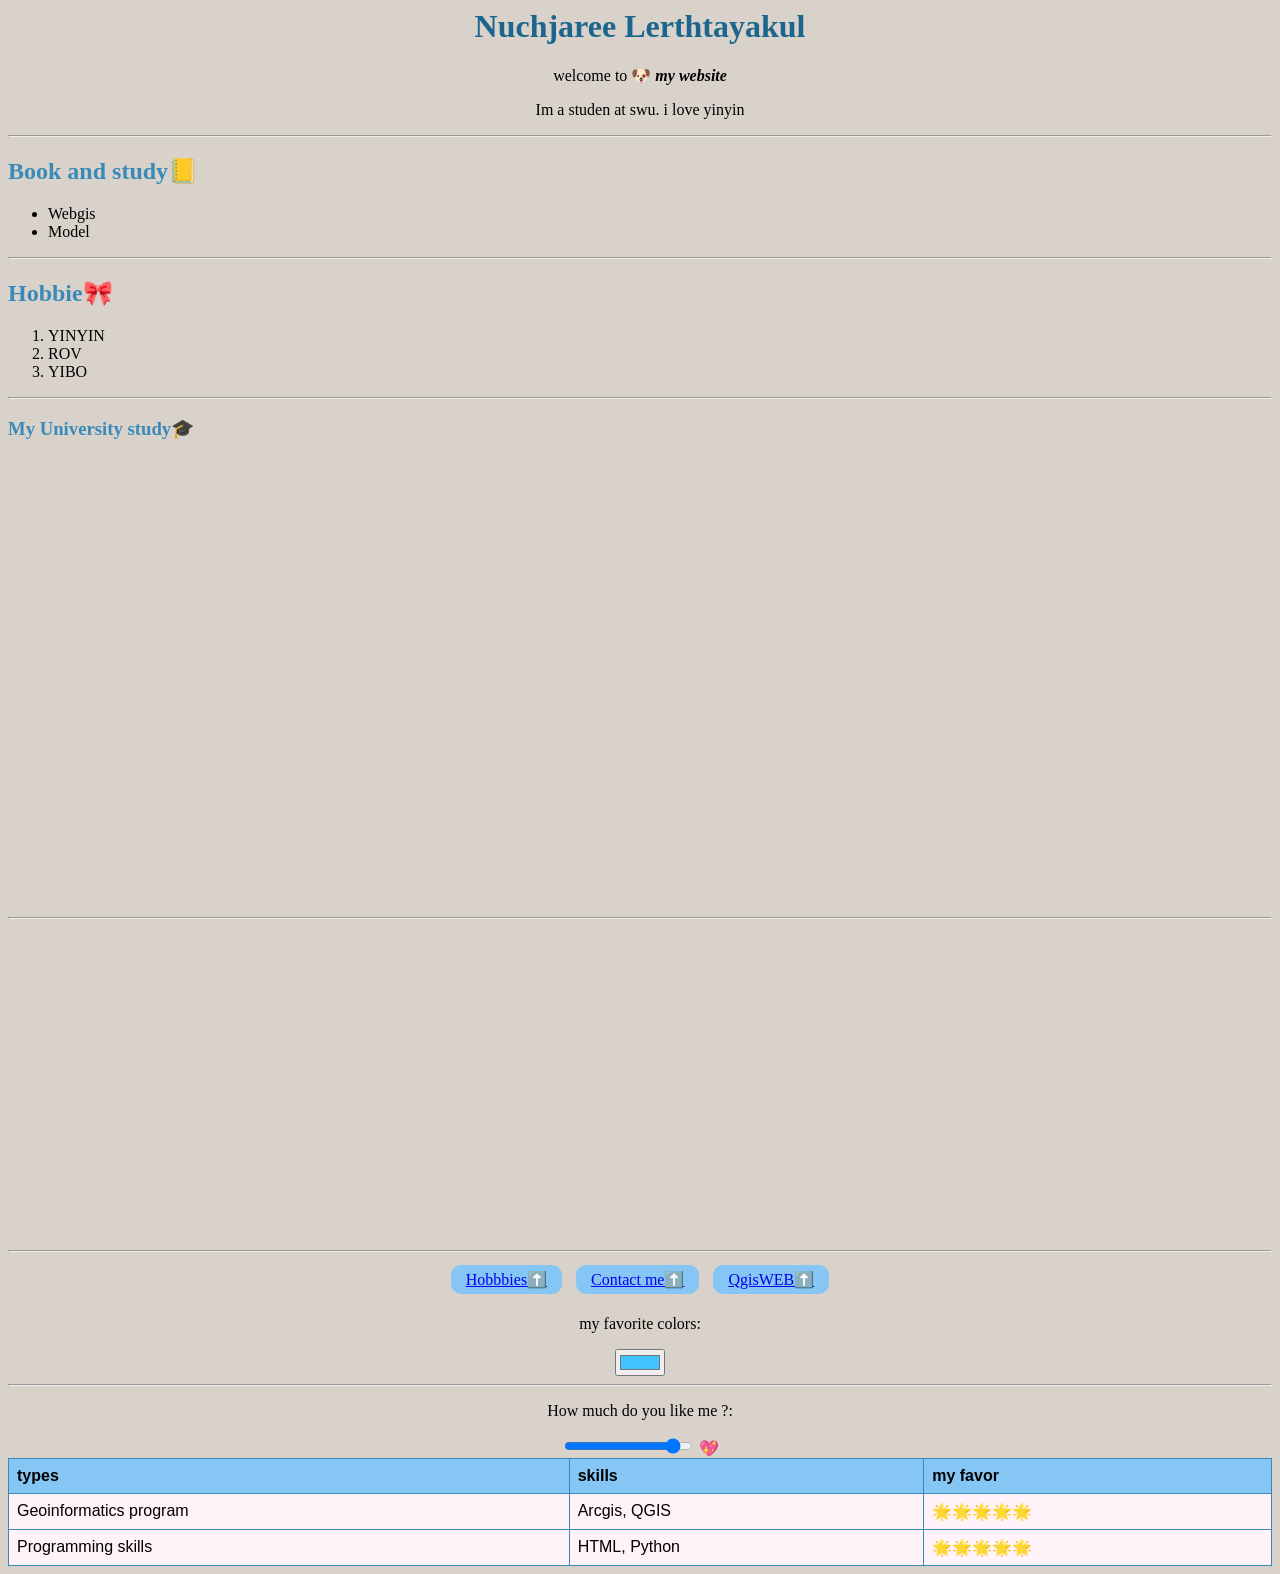
==== Index.html @ b35d3098 "qgis2web" ====
<html>
<head>
  <meta charset="UTF-8">
  <meta name="viewport" content="width=device-width, initial-scale=1.0">
  <meta http-equiv="X-UA-Compatible" content="ie=edge">
  <title>💗Nuchjaree'L website💗</title>
    <link rel="stylesheet" href="css\styles.css">
</head>
<body>
<!---body bgcolor = 'EEEEEE'--->
<center><h1>Nuchjaree Lerthtayakul</h1></center>
<center><p>welcome to 🐶 <strong><em>my website </strong></em></p></center>
<center><p>Im a studen at swu. i love yinyin</p></center>
<hr>
  <h2>Book and study📒</h2>
<ul>
  <li>Webgis</li>
  <li>Model</li>
</ul>
<hr>
<h2>Hobbie🎀</h2>
<ol>
  <li>YINYIN</li>
  <li>ROV</li>
  <li>YIBO</li>
</ol>
<hr>
<h3>My University study🎓</h3>
<center><iframe src="https://www.google.com/maps/embed?pb=!1m14!1m8!1m3!1d297103.13919683656!2d100.39540890077289!3d13.745296454855092!3m2!1i1024!2i768!4f13.1!3m3!1m2!1s0x30e29ee109dab6e1%3A0xfd15aa1c632d9677!2z4Lih4Lir4Liy4Lin4Li04LiX4Lii4Liy4Lil4Lix4Lii4Lio4Lij4Li14LiZ4LiE4Lij4Li04LiZ4LiX4Lij4Lin4Li04LmC4Lij4LiS!5e0!3m2!1sth!2sth!4v1644292325242!5m2!1sth!2sth" width="600" height="450" style="border:0;" allowfullscreen="" loading="lazy"></iframe></center>
<hr>
<center><iframe width="560" height="315" src="https://www.youtube.com/embed/oV7t81aKlz4" title="YouTube video player" frameborder="0" allow="accelerometer; autoplay; clipboard-write; encrypted-media; gyroscope; picture-in-picture" allowfullscreen></iframe></center>
</body>
</html>
<hr>
<center>
  <label><a href="Hobbie.html">Hobbbies⬆️</a></label>
  <label><a href="Contact-me.html">Contact me⬆️</a></label>
    <label><a href="qgis2web.html">QgisWEB⬆️</a></label>
</center>
<center><p>my favorite colors:</p>
<div>
    <input type="color" id="head" name="head"
           value="#42C2FF">
</div></center>
<hr>
<center><table>
  <tr>
    <thead>
    <th>types</th>
    <th>skills</th>
    <th>my favor</th>
  </tr>
  <tr>
    <td>Geoinformatics program </td>
    <td>Arcgis, QGIS</td>
      <td>🌟🌟🌟🌟🌟</td>
  </tr>
  <tr>
    <td>Programming skills </td>
    <td>HTML, Python </td>
    <td>🌟🌟🌟🌟🌟</td>
  </tr>
  <p>How much do you like me ?:</p>
<div>
  <input type="range" id="💖" name="💖"
         min="0" max="100" value="90" step="10">
  <label1 for="cowbell">💖</label1>
</div>
</table></center>
</body>
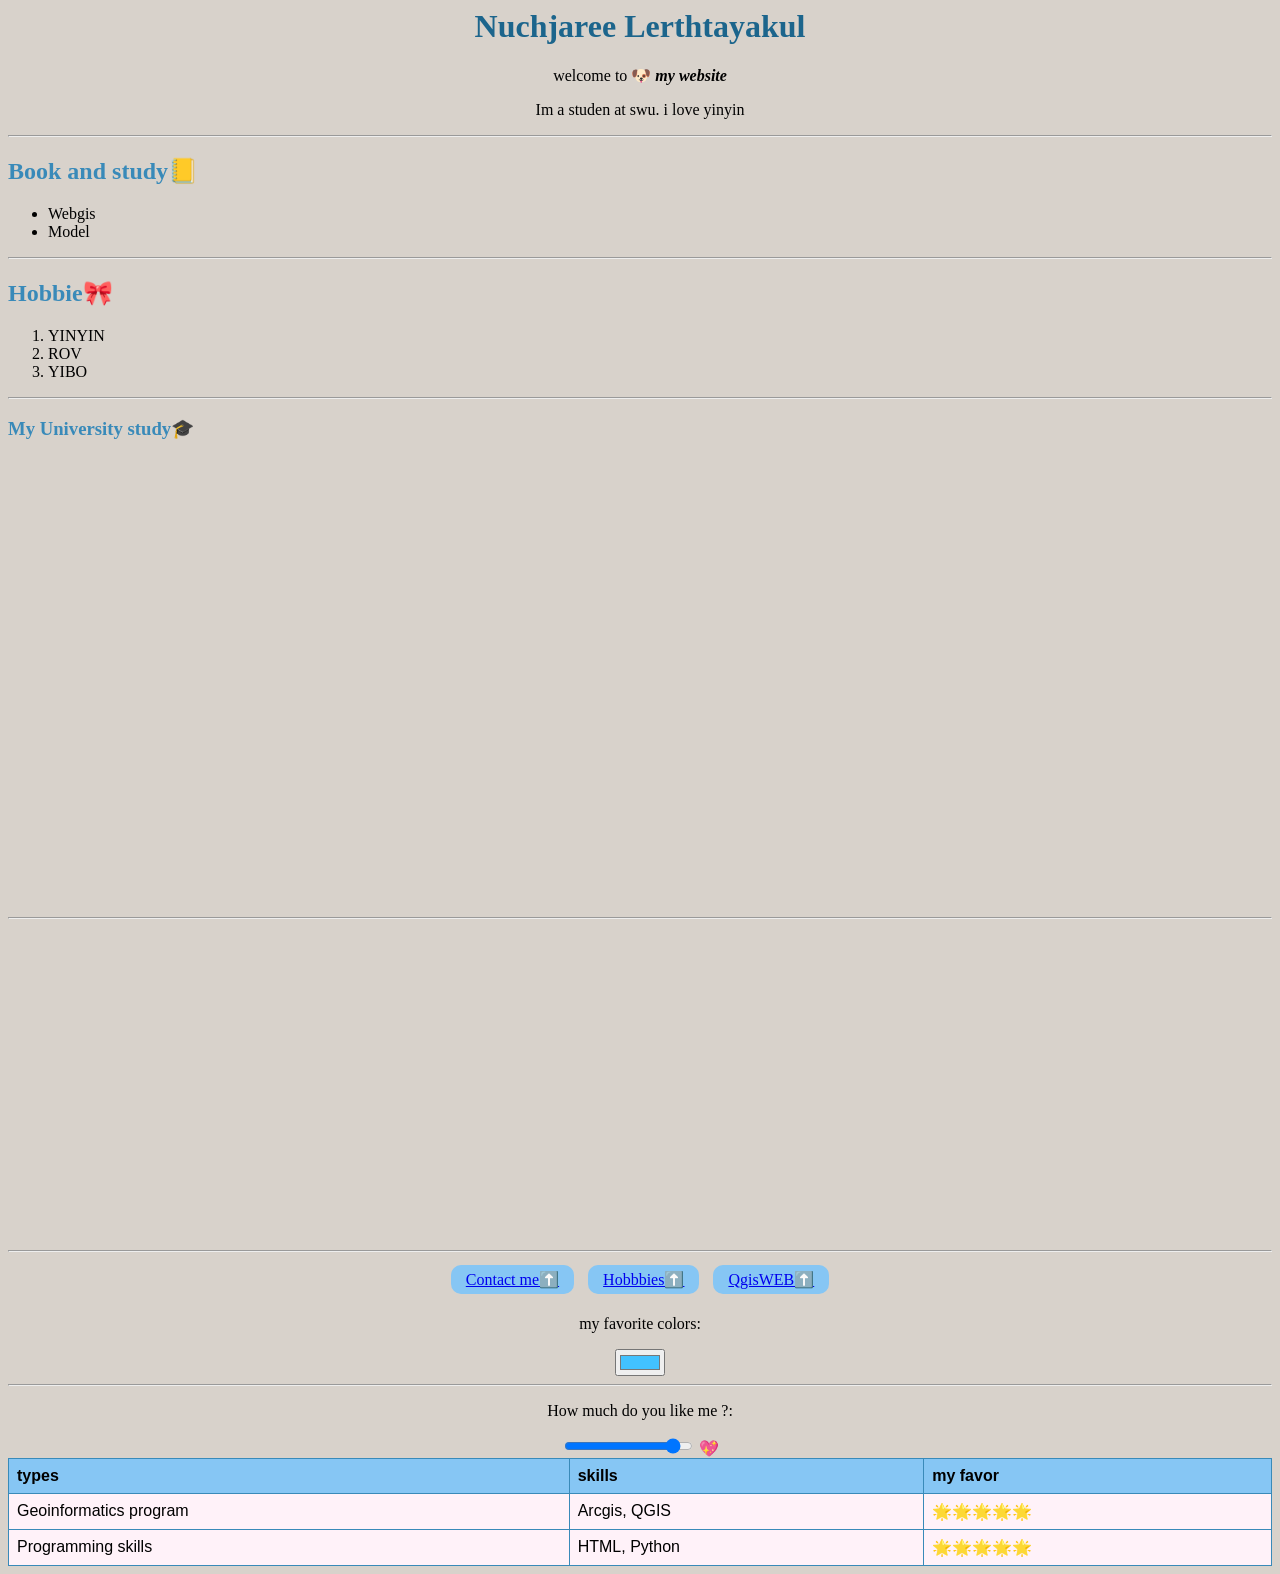
==== commit bf08f6dd: "qgis2web3" ====
--- a/Index.html
+++ b/Index.html
@@ -33,9 +33,9 @@
 </html>
 <hr>
 <center>
+  <label><a href="Contact-me.html">Contact me⬆️</a></label>
   <label><a href="Hobbie.html">Hobbbies⬆️</a></label>
-  <label><a href="Contact-me.html">Contact me⬆️</a></label>
-    <label><a href="qgis2web.html">QgisWEB⬆️</a></label>
+  <label><a href="qgis2web.html">QgisWEB⬆️</a></label>
 </center>
 <center><p>my favorite colors:</p>
 <div>
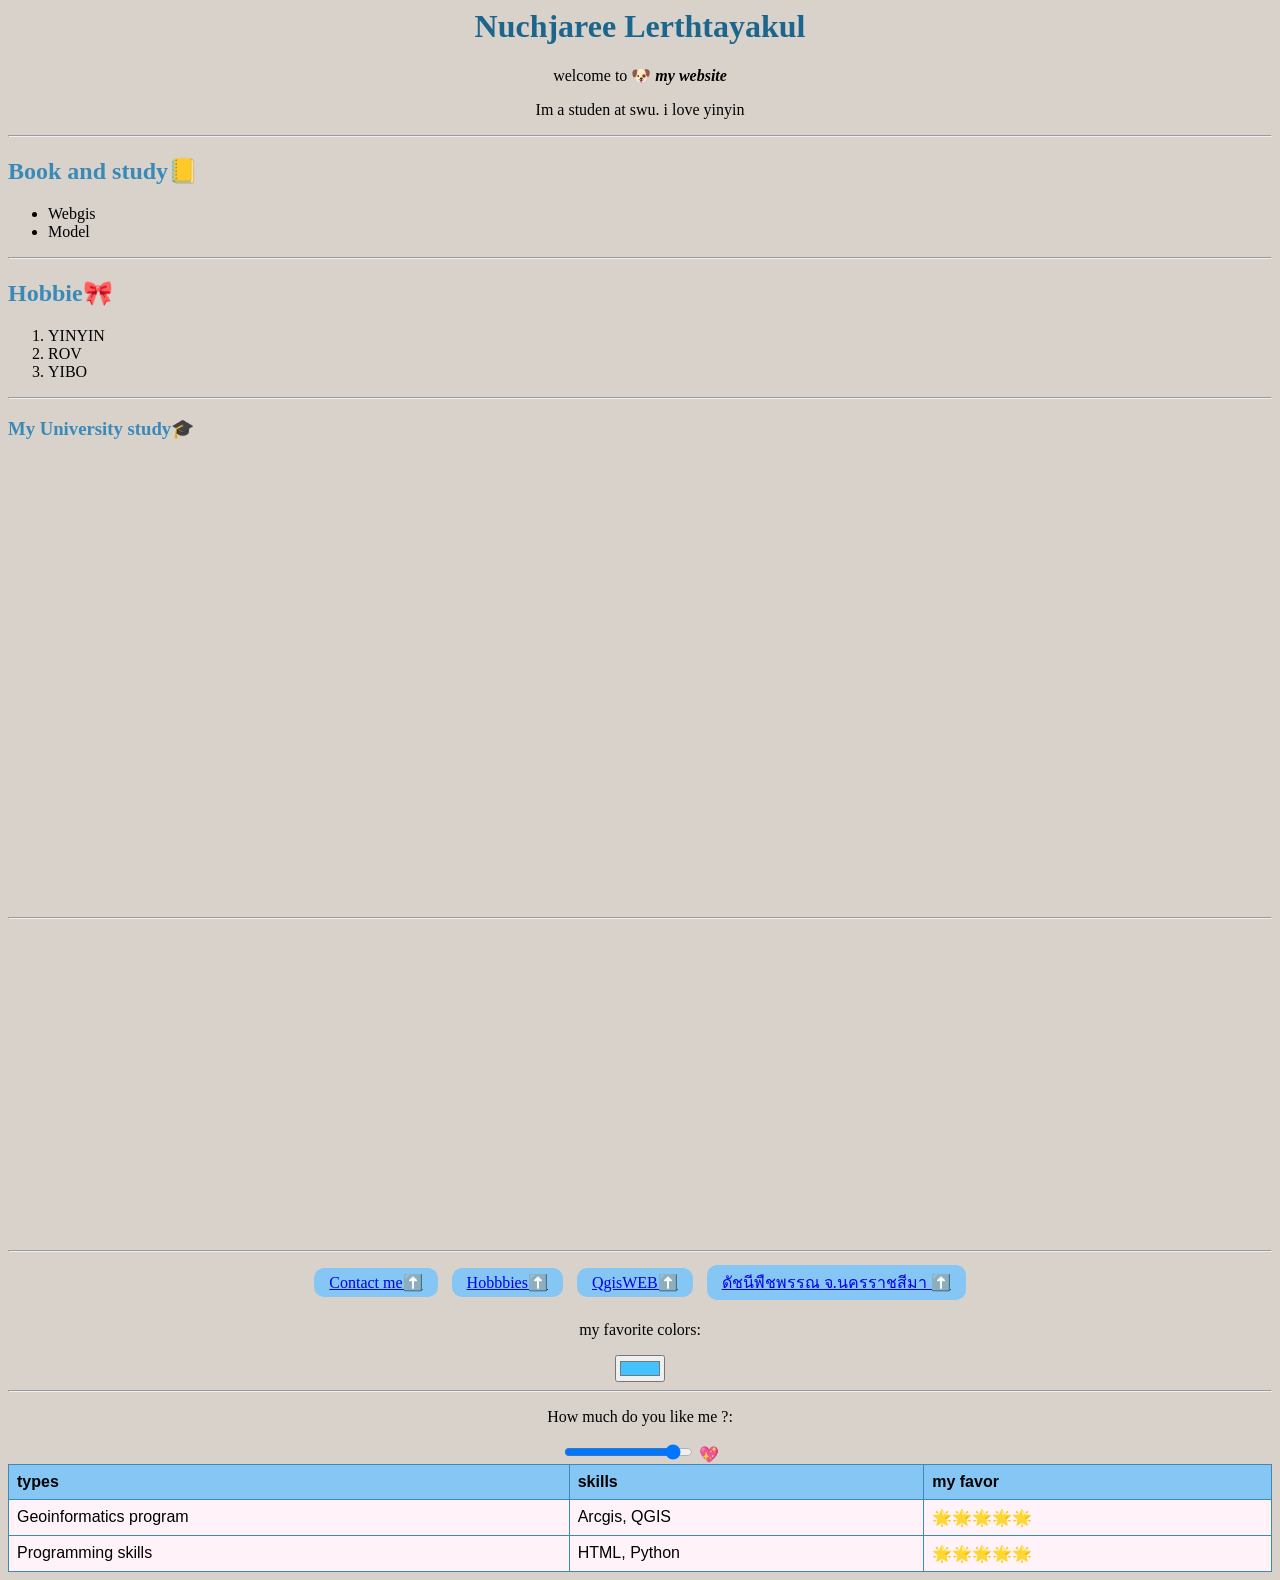
==== commit feab6771: "2-2" ====
--- a/Index.html
+++ b/Index.html
@@ -36,6 +36,7 @@
   <label><a href="Contact-me.html">Contact me⬆️</a></label>
   <label><a href="Hobbie.html">Hobbbies⬆️</a></label>
   <label><a href="qgis2web.html">QgisWEB⬆️</a></label>
+  <label><a href="D:\2564-2\web\LAB HTML\SAVI and NDVI\GEE2.html">ดัชนีพืชพรรณ จ.นครราชสีมา ⬆️</a></label>
 </center>
 <center><p>my favorite colors:</p>
 <div>
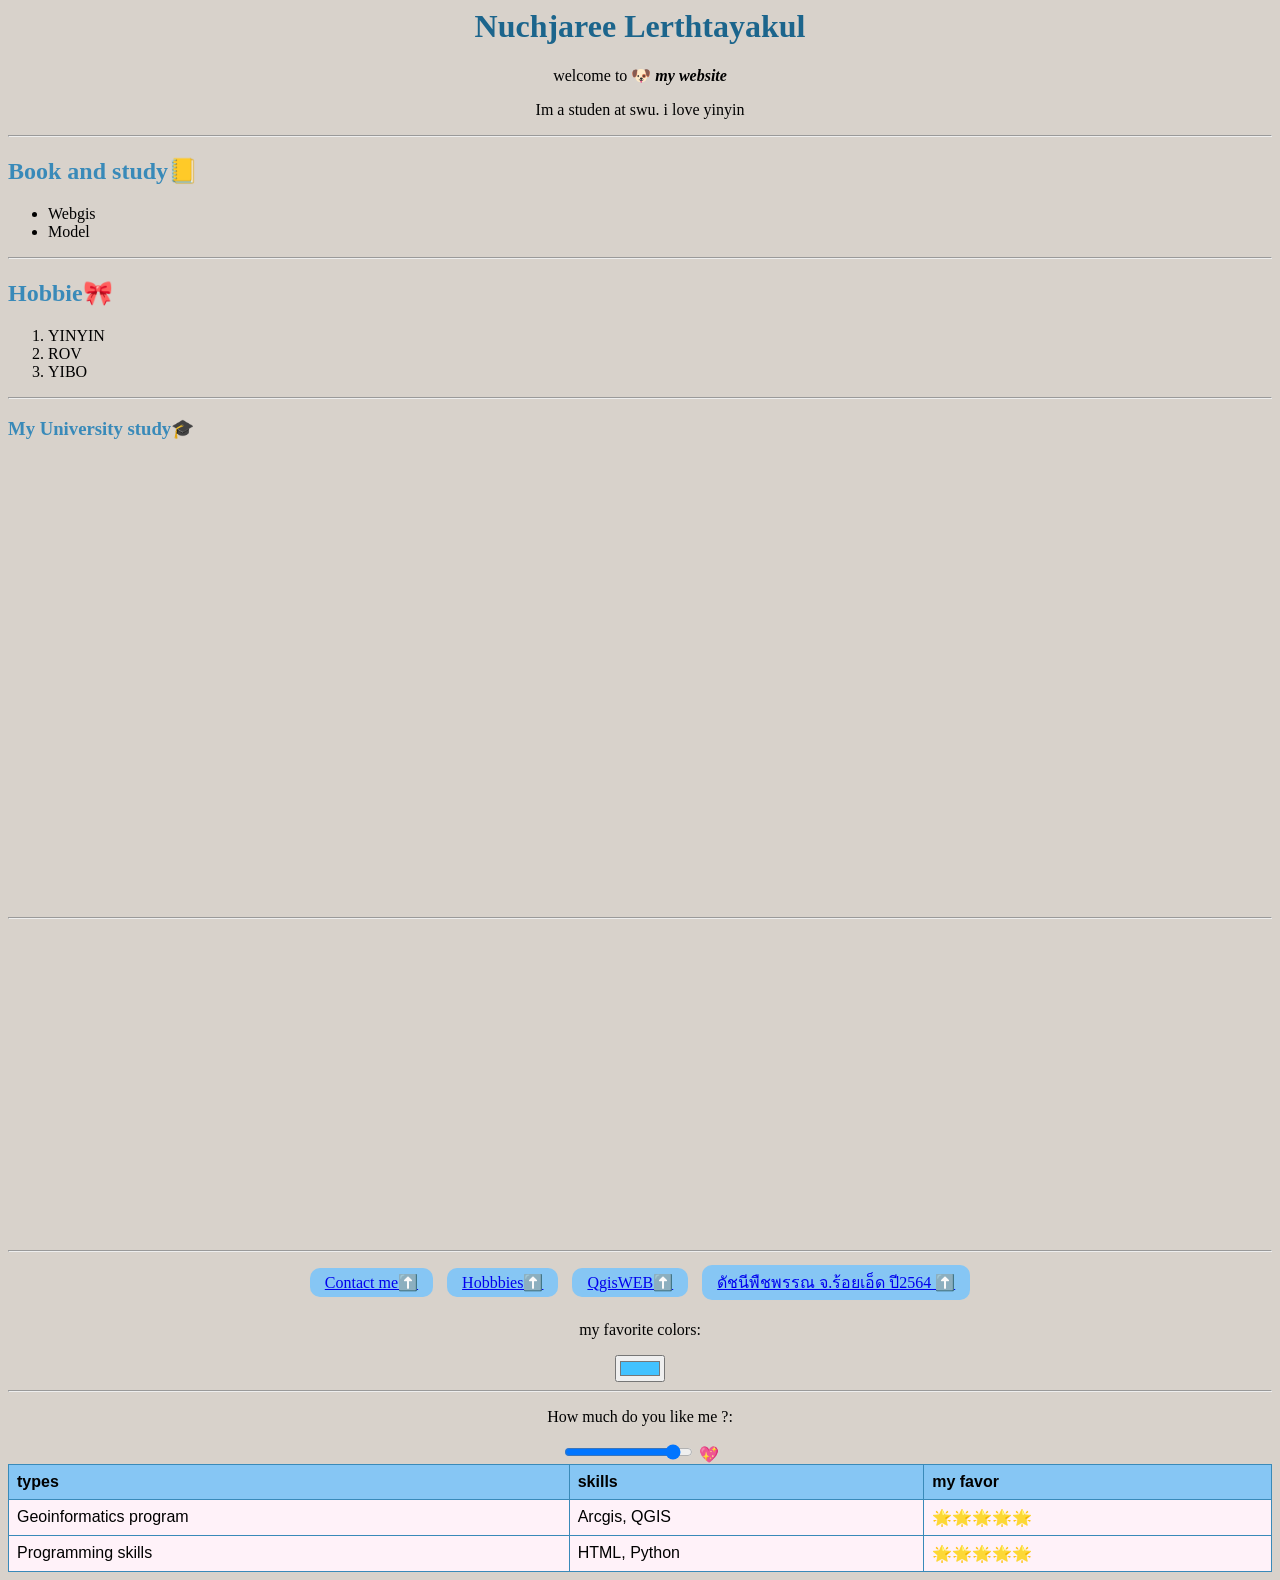
==== commit 25c0b303: "2-3" ====
--- a/Index.html
+++ b/Index.html
@@ -36,7 +36,7 @@
   <label><a href="Contact-me.html">Contact me⬆️</a></label>
   <label><a href="Hobbie.html">Hobbbies⬆️</a></label>
   <label><a href="qgis2web.html">QgisWEB⬆️</a></label>
-  <label><a href="D:\2564-2\web\LAB HTML\SAVI and NDVI\GEE2.html">ดัชนีพืชพรรณ จ.นครราชสีมา ⬆️</a></label>
+  <label><a href="D:\2564-2\web\LAB HTML\SAVI and NDVI\GEE2.html">ดัชนีพืชพรรณ จ.ร้อยเอ็ด ปี2564 ⬆️</a></label>
 </center>
 <center><p>my favorite colors:</p>
 <div>
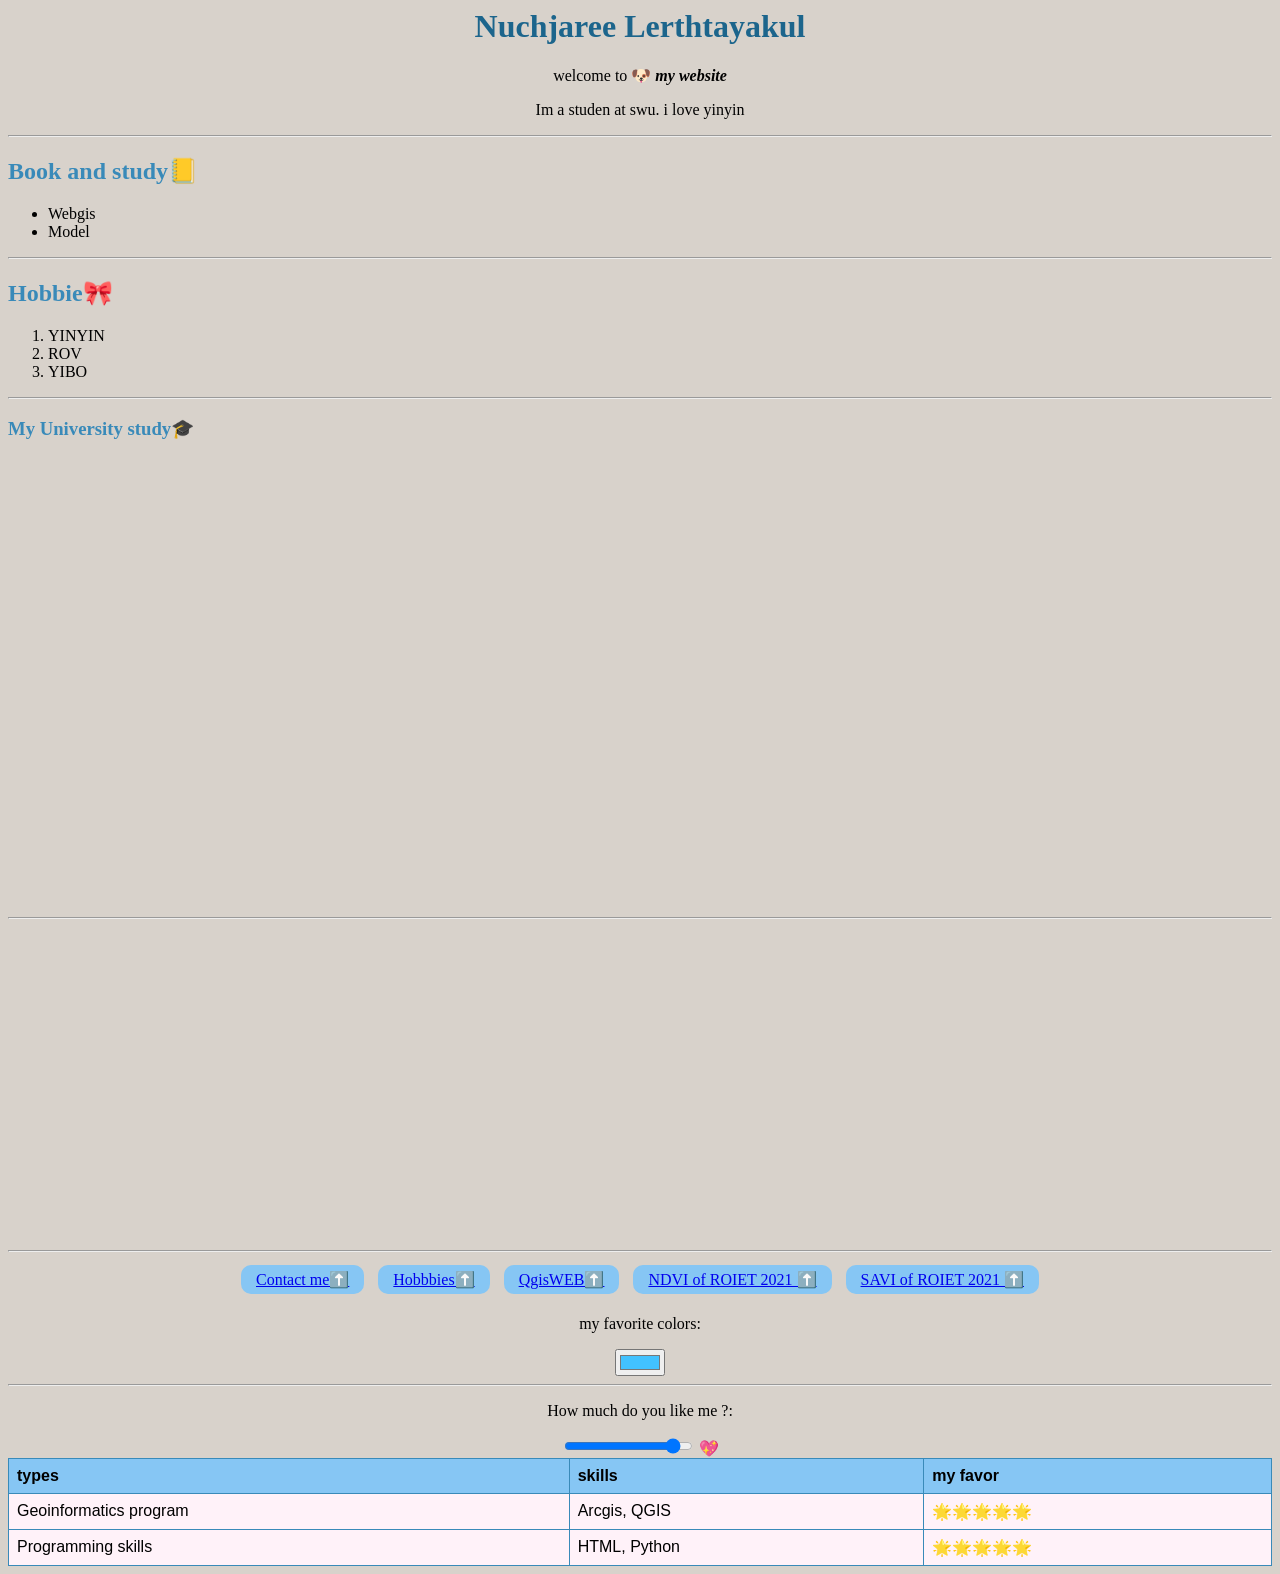
==== commit 3a9deeec: "2-5" ====
--- a/Index.html
+++ b/Index.html
@@ -36,7 +36,8 @@
   <label><a href="Contact-me.html">Contact me⬆️</a></label>
   <label><a href="Hobbie.html">Hobbbies⬆️</a></label>
   <label><a href="qgis2web.html">QgisWEB⬆️</a></label>
-  <label><a href="D:\2564-2\web\LAB HTML\SAVI and NDVI\GEE2.html">ดัชนีพืชพรรณ จ.ร้อยเอ็ด ปี2564 ⬆️</a></label>
+  <label><a href="GEE1.html">NDVI of ROIET 2021 ⬆️</a></label>
+  <label><a href="GEE2.html">SAVI of ROIET 2021 ⬆️</a></label>
 </center>
 <center><p>my favorite colors:</p>
 <div>
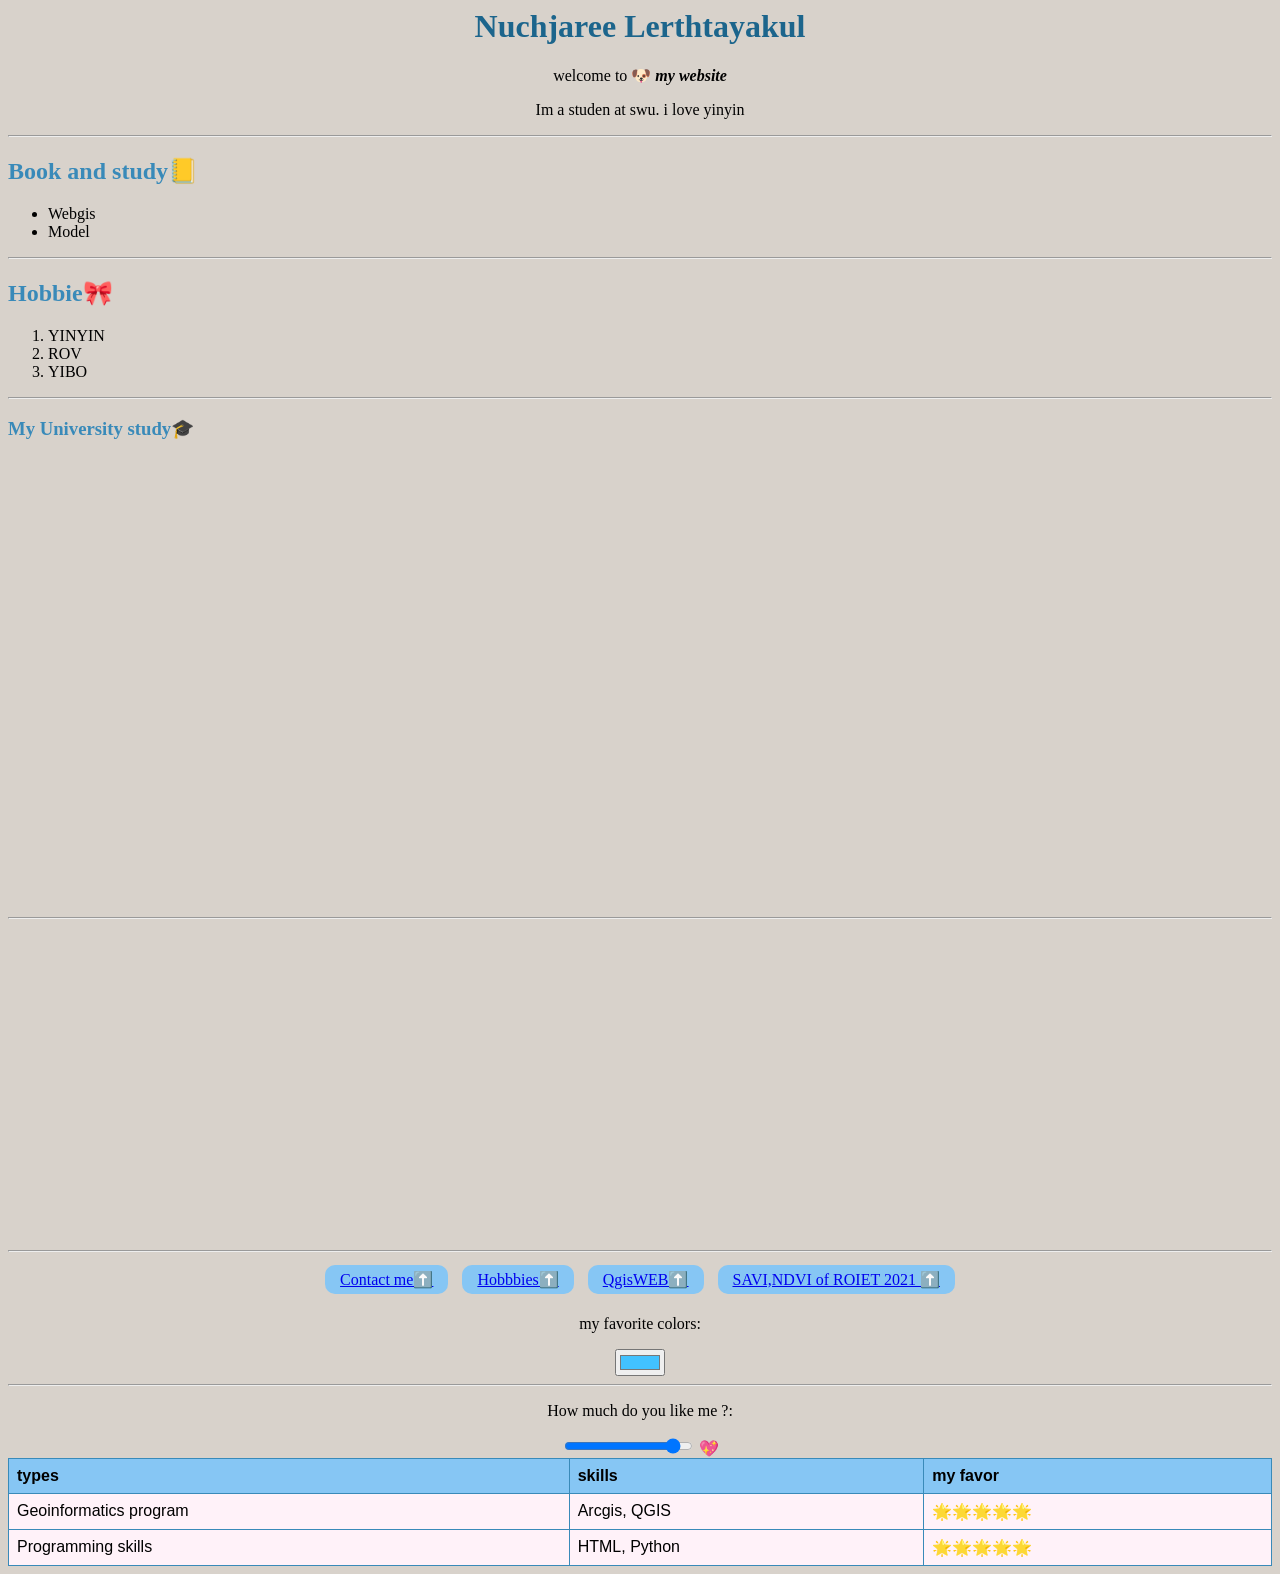
==== commit fa898034: "2-6" ====
--- a/Index.html
+++ b/Index.html
@@ -36,8 +36,7 @@
   <label><a href="Contact-me.html">Contact me⬆️</a></label>
   <label><a href="Hobbie.html">Hobbbies⬆️</a></label>
   <label><a href="qgis2web.html">QgisWEB⬆️</a></label>
-  <label><a href="GEE1.html">NDVI of ROIET 2021 ⬆️</a></label>
-  <label><a href="GEE2.html">SAVI of ROIET 2021 ⬆️</a></label>
+  <label><a href="D:\2564-2\web\LAB HTML\roietndvi,savi\GEE2.html">SAVI,NDVI of ROIET 2021 ⬆️</a></label>
 </center>
 <center><p>my favorite colors:</p>
 <div>
